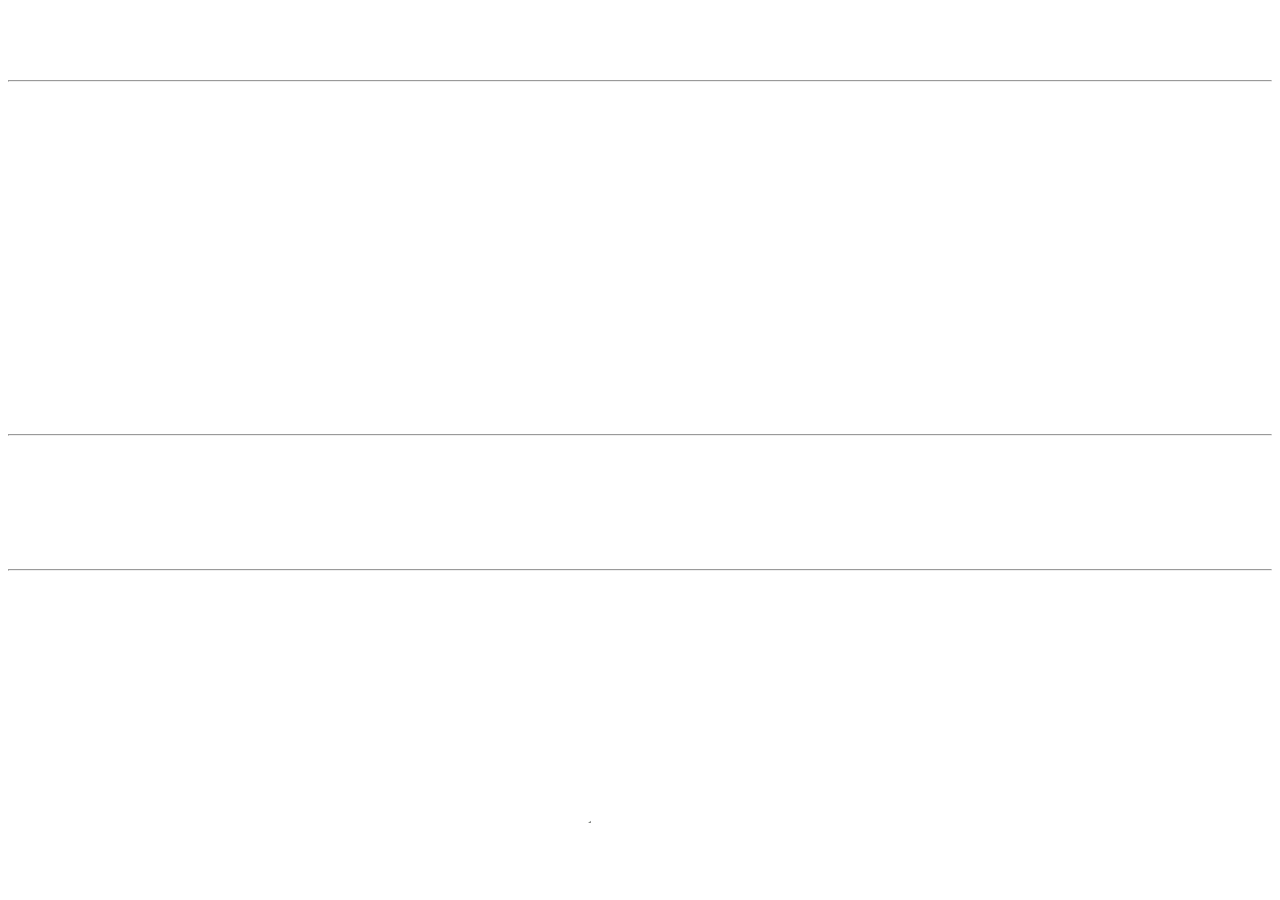
==== index.html @ ced7d1f5 "Rename profilewithcss.html to index.html" ====
<!DOCTYPE html>
<html lang="en">
<head>
    <meta charset="UTF-8">
    <meta http-equiv="X-UA-Compatible" content="IE=edge">
    <meta name="viewport" content="width=, initial-scale=1.0">
    <link rel="stylesheet" href="mystyle.css">
    <title>About Me Page</title>   
</head>
<body>  
    <h1>My Profile</h1>
    <hr>
    <img src="images/id pic1.jpg" alt="id" style="width:200px;height:200px;">
    <h2>Leander Galasanay</h2>
    <p>BSIT<br><i>lgalasanay2@gmail.com</i><br>August 15, 2001<br>09262255369</p>
    <hr>
    <h3>Education</h3>
    <p><strong>Elementary:</strong> Macanhan Elementary School<br> <strong>Junior High:</strong> GRSHS-X<br><strong>Senior High:</strong> GRSHS-X</p>
    <hr>
    <h4>Hobbies</h4>
    <p>Playing Guitar and Rubik's Cube<br><br><br><br><br><br><br><br></p>
    <img src="images/logo1.png" alt="logo" style="width:130px;height:80px;">
     
</body>
</html>
---- mystyle.css ----
h1 {text-align: center;}
p{text-align: center;}
h2 {font-size: 20px; text-align: center;}
h3 {font-size: 20px; text-align: center;}
h4 {font-size: 20px; text-align: center;}
img{display: block;margin-left: auto; margin-right: auto;}
body {background-image: url('images/bg.jpg'); background-repeat: no-repeat;
        background-attachment: fixed;
        background-size: cover;
        color: white;           
    }
img{
    border-radius: 50%;
}
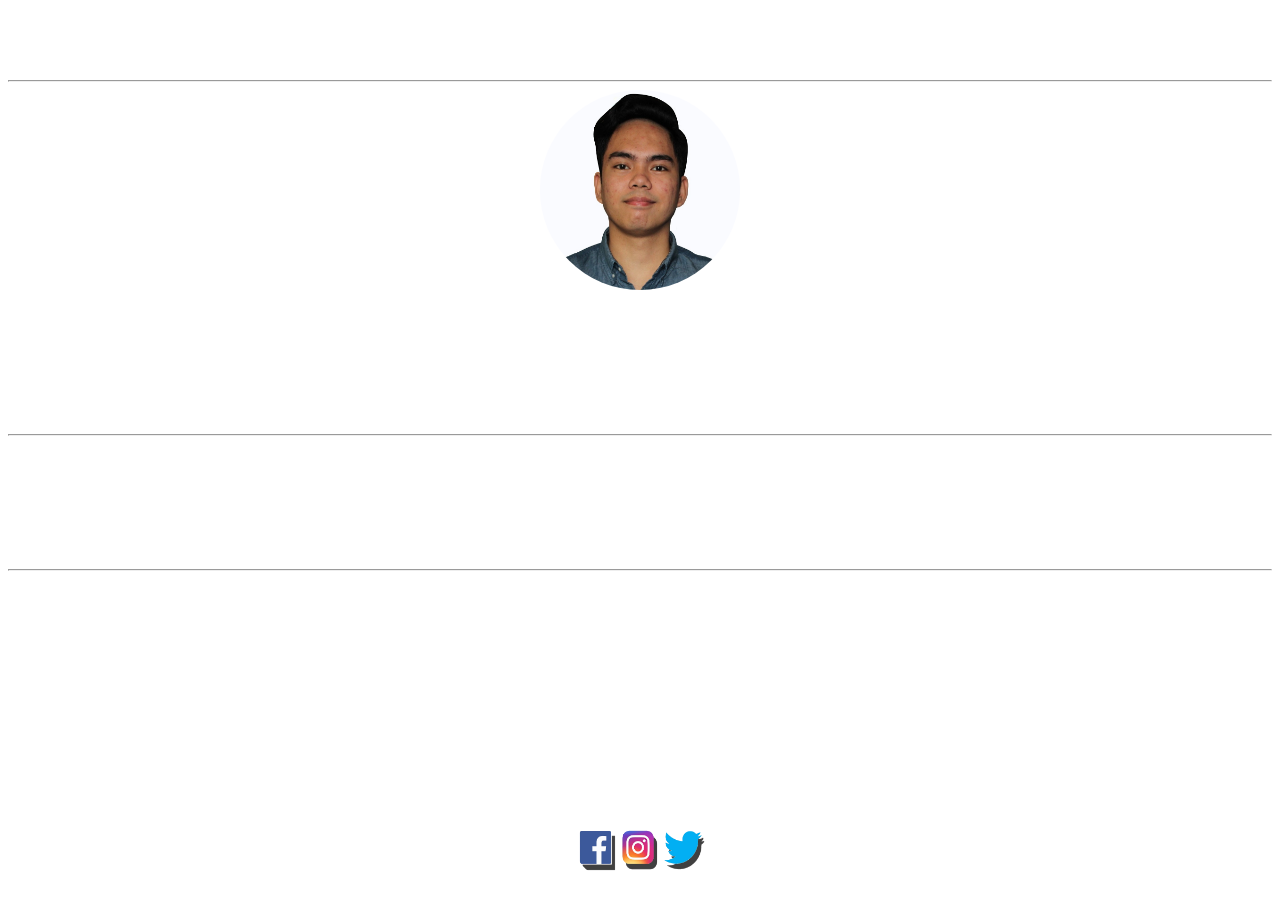
==== commit afbb00e3: "Update index.html" ====
--- a/index.html
+++ b/index.html
@@ -4,13 +4,13 @@
     <meta charset="UTF-8">
     <meta http-equiv="X-UA-Compatible" content="IE=edge">
     <meta name="viewport" content="width=, initial-scale=1.0">
-    <link rel="stylesheet" href="mystyle.css">
+    <link rel="stylesheet" href="index.css">
     <title>About Me Page</title>   
 </head>
 <body>  
     <h1>My Profile</h1>
     <hr>
-    <img src="images/id pic1.jpg" alt="id" style="width:200px;height:200px;">
+    <img src="id pic1.jpg" alt="id" style="width:200px;height:200px;">
     <h2>Leander Galasanay</h2>
     <p>BSIT<br><i>lgalasanay2@gmail.com</i><br>August 15, 2001<br>09262255369</p>
     <hr>
@@ -19,7 +19,7 @@
     <hr>
     <h4>Hobbies</h4>
     <p>Playing Guitar and Rubik's Cube<br><br><br><br><br><br><br><br></p>
-    <img src="images/logo1.png" alt="logo" style="width:130px;height:80px;">
+    <img src="logo1.png" alt="logo" style="width:130px;height:80px;">
      
 </body>
 </html>
--- a/index.css
+++ b/index.css
@@ -0,0 +1,14 @@
+h1 {text-align: center;}
+p{text-align: center;}
+h2 {font-size: 20px; text-align: center;}
+h3 {font-size: 20px; text-align: center;}
+h4 {font-size: 20px; text-align: center;}
+img{display: block;margin-left: auto; margin-right: auto;}
+body {background-image: url('images/bg.jpg'); background-repeat: no-repeat;
+        background-attachment: fixed;
+        background-size: cover;
+        color: white;           
+    }
+img{
+    border-radius: 50%;
+}
